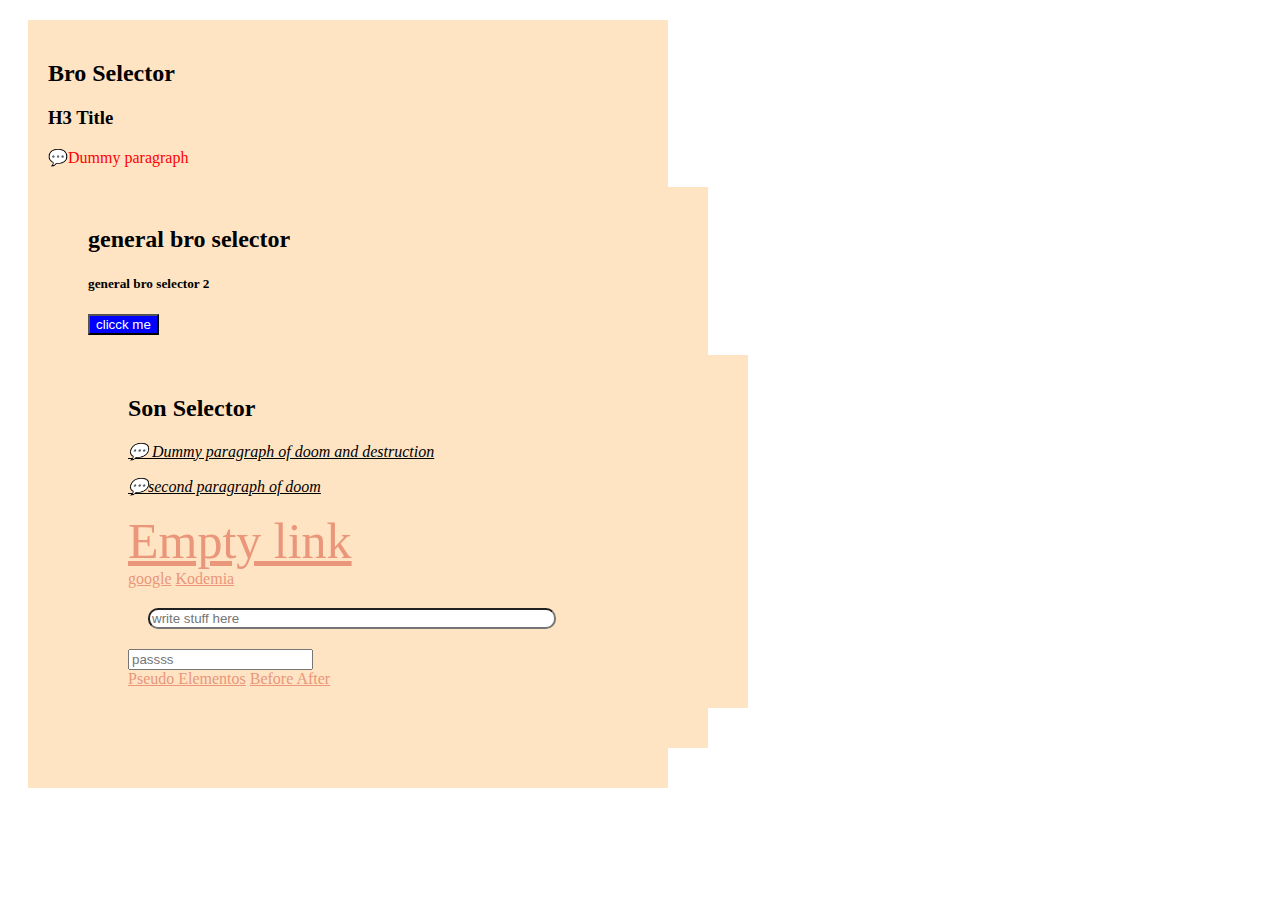
==== practicas/clase03/index.html @ 07078653 "Pseudoselectores y psudoelementos" ====
<!DOCTYPE html>
<html lang="en">
<head>
    <meta charset="UTF-8">
    <meta name="viewport" content="width=device-width, initial-scale=1.0">
    <title>Document</title>
    <link rel="stylesheet" href="./css/styles.css">
</head>
<body>
    <!-- div, section, article, ul, aside, header, footer-->
    <section id="broSelector">
        <h2>Bro Selector</h2>

        <h3>H3 Title</h3>
        <p>Dummy paragraph</p>

    <!--Selector general Bro-->
    <section id="generalBro">
        <h2>general bro selector</h2>
        <h5>general bro selector 2</h5>
        <button>clicck me</button>

    <!--Son Selector-->
    <section id="sonSelector">
        <h2>Son Selector</h2>
        <p>
            Dummy paragraph of doom and destruction
        </p>
        <p>second paragraph of doom</p>

        <div>
            <a href="#">Empty link</a>
        </div>

    <!-- Attribute Selector-->
    <section id="atrrSelector">
        <a href="https://www.google.com"> google</a>
        <a href="https://www.kodemia.mx">Kodemia</a>
    <br>
        <input type="text" placeholder="write stuff here">
        <input type="password" placeholder="passss">
    </section>

    <a href="/clase03/pages/pseudoSelector.html">Pseudo Elementos</a>
    <a href="/clase03/pages/practicaBeforeAfter.html">Before After</a>
    
</body>
</html>
---- practicas/clase03/css/styles.css ----
/* broSelector - hace la magia a lo que va justo despues del primer elemento*/
#broSelector h3 + p {
    color: red;
}

/* general Bro - hace la magia al elemento seguido de la ~ siempre que venga debajo en algun lado del primero, y que sean hermanos*/
#generalBro h5 ~ button {
    background-color: blue;
    color: white;
}
/* son selector */
#sonSelector > p {
    text-decoration: underline;
    font-style: italic;
}

#sonSelector > div > a {
    font-size: 50px;
}

a[href="https://www.google.com"]
{
    color: green;
}

input[type="text"] {
    width: 400px;
    border-radius: 10px;
    margin: 20px;
}

#broSelector, #generalBro, #sonSelector {
    background-color: bisque;
    width: 600px;
    margin: 20px;
    padding: 20px;
}

.container {
    font-family: Arial, Helvetica, sans-serif;
    color: aqua;
    background-color: blueviolet;
}

/* pseudo selctores y pseudoelementos */
.btn {
    padding: 10px;
    background-color: transparent;
    border: 1px solid rgb(70, 70, 200);
    color: rgb(70, 70, 200);
}

.btn:hover {
    background-color: rgb(70, 70, 200);
    color: white;
}

.imgHover:hover {
    filter: sepia(1);
}

a:visited {
    color:aqua;
}

a:link {
    color: darksalmon;
}

a:active {
    color: yellow;
    text-decoration: none;
}

.boxList li {
    width: 50px;
    height: 50px;
    background-color: #e3dee3;
    margin: 10px;
    text-align: center;
}


/*seleccionador de primer hijo */
.boxList li:first-child {

    background-color: black;
    height: 80px;
    width: 80px;
    color: white;
    border-radius: 25%;
}

/*seleccionador del ultimo hijo */
.boxList li:last-child {
    background-color: red;
    height: 80px;
    width: 80px;
    color: white;
}

/* seleccion en base a indice */
.boxList li:nth-child(3) {
    background-color: blue;
    height: 80px;
    width: 200px;
    color: white;
    border-radius: 50%;
}

.before::before {
    content: "hola";
}

.after::after {
    content: "created after rendering"
}

.firstletter::first-letter {
    font-size: 45px;
    font-style: italic;
}

.practica {
    height: 40%;
    width: 30%;
    padding: 4%;
    background-color: gray;
    border-radius: 20%;
    text-align: center;
    margin: auto;
}

p::before {
    content: "💬";
}

#first::after {
    content: "😍";
}

#sec::after {
    content: "🤔";
}
#third::after {
    content: "👏";
}
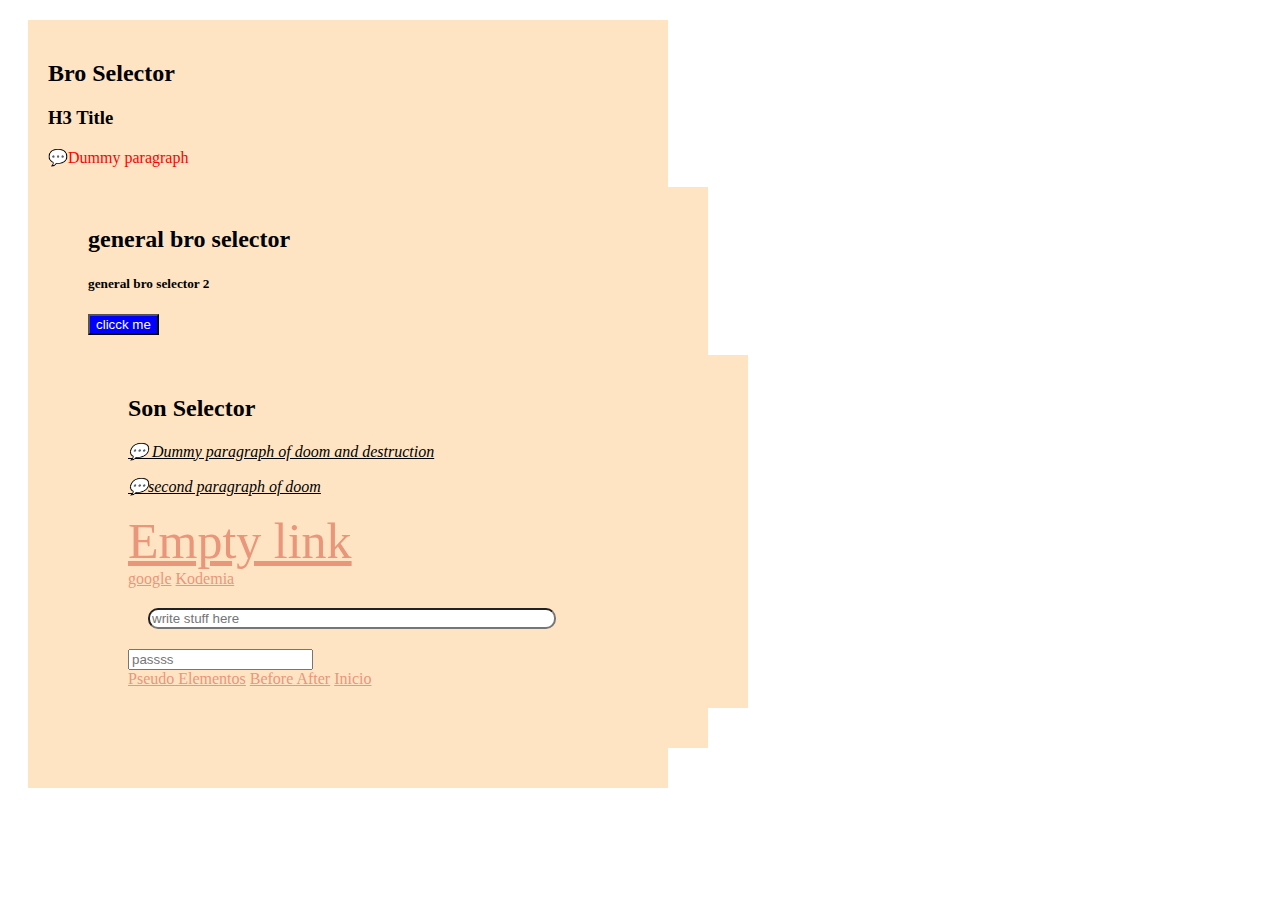
==== commit a7081788: "Created a Landing Page for all the classes and added an 'Inicio' button at the end of each individua" ====
--- a/practicas/clase03/index.html
+++ b/practicas/clase03/index.html
@@ -3,7 +3,7 @@
 <head>
     <meta charset="UTF-8">
     <meta name="viewport" content="width=device-width, initial-scale=1.0">
-    <title>Document</title>
+    <title>Selectors and more stuff</title>
     <link rel="stylesheet" href="./css/styles.css">
 </head>
 <body>
@@ -43,6 +43,8 @@
 
     <a href="/clase03/pages/pseudoSelector.html">Pseudo Elementos</a>
     <a href="/clase03/pages/practicaBeforeAfter.html">Before After</a>
+
+    <a href="/index.html">Inicio</a>
     
 </body>
 </html>